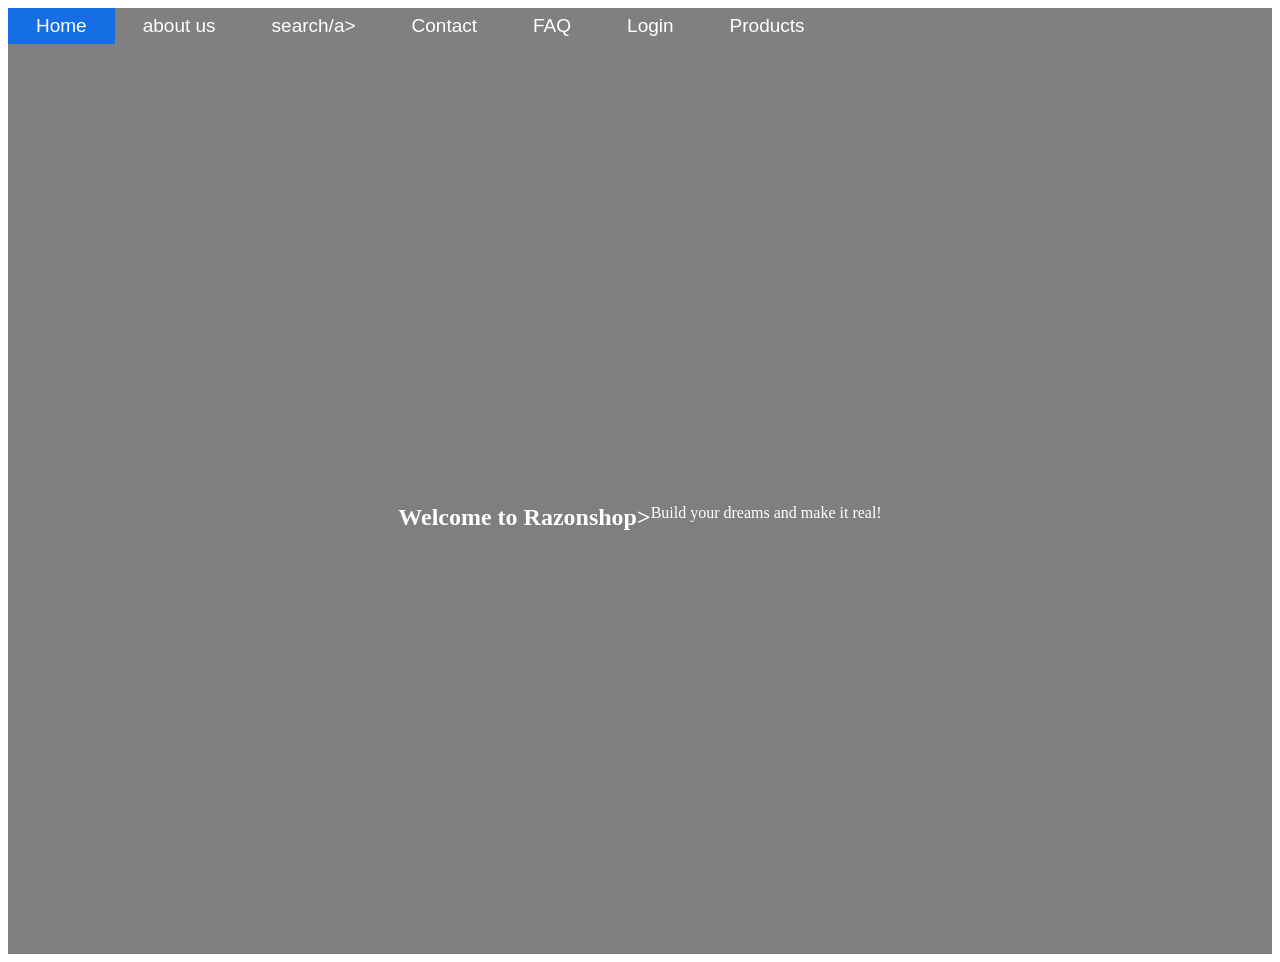
==== index.html @ ed6b1c5f "uploded index.html" ====
<!DOCTYPE html>
<html>

<head>
    <title>RAZONSHOP</title>
    <link rel="stylesheet" href="style.css">
</head>

<body>
    <ul>
        
        <li class="active"> <a href="home.html">Home</a></li>
        <li> <a href="about us.html">about us</a></li>
        <li> <a href="search.html">search/a></li>
        <li> <a href="contact.html">Contact</a></li>
        <li> <a href="FAQ.html">FAQ</a></li>
        <li> <a href="login.html">Login</a></li>
        <li><a href="product.html">Products</a></li> 
    </ul>


    <section id="vid-par">
        <video id="my-vid" autoplay loop muted>
            <source type="video/mp4" src="Shubh - Bandana (Official Music Video).mp4">
        </video>
        <div id=vid-content></div>
        <div style="
        width: 100%;
        height: 100%;
        display: flex;
        align-items: center;
        justify-content: center;
       ">
       
            <H1 style="color: white"><br> Welcome to Razonshop></H1>

            <p style="color: white"><br>Build your dreams and make it real!</br></p>
   
</body>

</html>
---- style.css ----
{
    margin: 0;
    padding: 0;
    box-sizing: border-box;
}

#vid-par {
    position: relative;
    width: 100%;
    height: 100vh;
    overflow: hidden;
    background-color: rgba(0,0,0,0.5);
    background-blend-mode: overlay;
}

#my-vid {
    position: absolute;
    top: 0;
    left: 0;
    width: 100%;
    height: 100%;
    object-fit: cover;
    pointer-events: none;
    z-index: -1;
}
ul{
    margin: 0;
    padding: 0;
    list-style: none;
    height: 46px;
    line-height: 36px;
    background-color: grey;
    font-family: Arial, Helvetica, sans-serif;
    font-size: 19px;
}

li{
    float: left;
border-right: 0px solid #156ee2;
}

a{
display: block;
padding: 0 28px;
color: #fff;
text-decoration: none;
}

a:hover, .active a{
    background-color: #156ee2;
}
.container{
width: 100%;
min-height: 100vh;
padding: 5%;
background-image: url(space.png);
background-position: center;
background-size: cover;
display: flex;
align-items: center;
justify-content: center;
}
.search-bar{
width: 100%;
max-width: 700px;
background: rgba(255, 255, 255, 0.212);
display:  flex;
align-items: center;
border-radius: 60px;
padding: 10px 20px;
backdrop-filter: blur(40px) saturate(180%);
}
.search-bar input{
background: transparent;
flex: 1;
border: 0;
outline: none;
padding: 24px 24px;
font-size: 20px;
color: #c7ffcb;
}


.search-bar button{
    border: none;
    outline: none;
    background: transparent;   
    width: 60px;
    height: 60px;
    border-radius: 50%;
    cursor: pointer;
  
    background-image: url(search-logo.png);
    background-repeat: no-repeat;
    background-position: center;
    background-size: 75px;
  }

input::placeholder {
    color: #ffffff; /* Replace with your color */
    opacity: 1; /* Fixes Firefox lower opacity default */
  }
  
  /* Chrome, Safari, Opera */
  input::-webkit-input-placeholder {
    color: ##FFFFFF;
  }
  
  /* Firefox 19+ */
  input::-moz-placeholder {
    color: ##FFFFFF;
    opacity: 1;
  }
  
  /* Internet Explorer 10-11 */
  input:-ms-input-placeholder {
    color: ##FFFFFF;
  }
  .navbar {
    display: flex;
    justify-content: space-between;
    align-items: center;
    background: grey;
    padding: 10px 40px;
    color: white;
}

.nav-left ul {
    display: flex;
    list-style: none;
    gap: 20px;
}

.nav-left ul li a {
    color: white;
    text-decoration: none;
    font-weight: bold;
}

#profileContainer {
    display: flex;
    align-items: center;
}

.profile-circle{
    width: 40px;
    height: 40px;
    border-radius: 50%;
    background: red;
    color: white;
    display: flex;
    justify-content: center;
    align-items: center;
    font-weight: bold;
    cursor: pointer;
}

.profile-dropdown{
    display: none;
    position: absolute;
    right: 40px;
    margin-top: 10px;
    background: white;
    padding: 15px;
    width: 180px;
    border-radius: 10px;
    box-shadow: 0 5px 15px rgba(0,0,0,0.2);
    color: black;
}

.profile-dropdown p{
    margin: 5px 0;
    font-size: 14px;
}

.logout-btn{
    margin-top: 10px;
    padding: 5px;
    width: 100%;
    border: none;
    background: red;
    color: white;
    border-radius: 5px;
    cursor: pointer;
}
/* About Us Page */
.about-section{
  padding: 60px 90px;
  background: #f5f5f5; /* Background image hata diya, simple light grey */
  color: #333;
}

.about-section .container{
  max-width: 900px;
  margin: 0 auto;
}

.about-section h1{
  text-align: center;
  font-size: 42px; /* thoda bada */
  margin-bottom: 30px;
  color: #764ba2;
}

.about-section h2{
  font-size: 28px; /* thoda bada */
  margin-top: 25px;
  color: #4CAF50;
}

.about-section p{
  font-size: 18px; /* paragraph thoda bada */
  line-height: 1.8;
  margin-top: 15px;
}
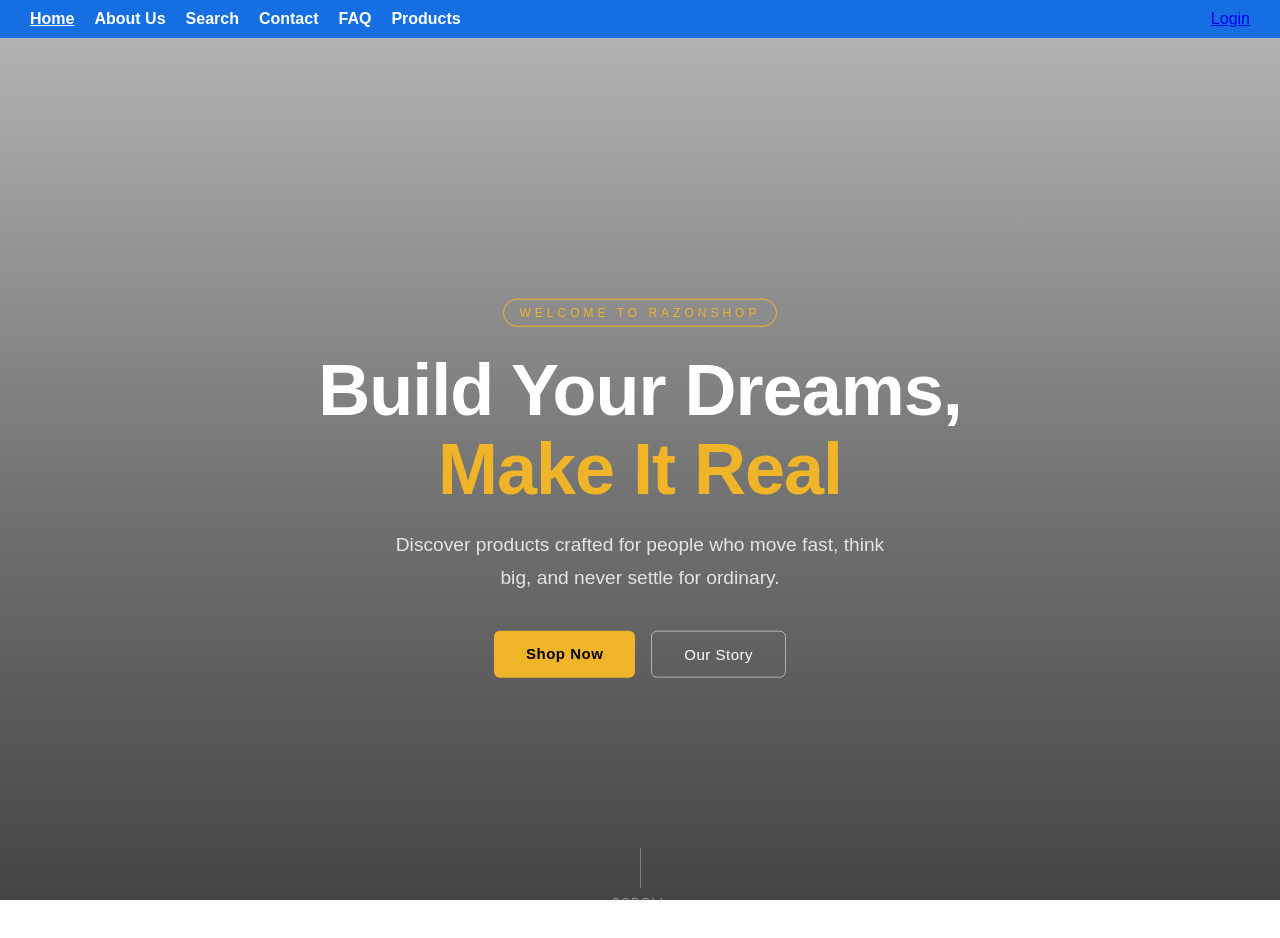
==== commit 0bfe795d: "Update index.html" ====
--- a/index.html
+++ b/index.html
@@ -3,39 +3,285 @@
 
 <head>
     <title>RAZONSHOP</title>
-    <link rel="stylesheet" href="style.css">
+    <link rel="icon" type="image/png" href="rlogo.png">
+    <link rel="stylesheet" href="stylecontact.css">
+    <link href="https://fonts.googleapis.com/css2?family=Montserrat:wght@400;600;800&family=Inter:wght@300;400;500&display=swap" rel="stylesheet">
+    <style>
+        * {
+            margin: 0;
+            padding: 0;
+            box-sizing: border-box;
+        }
+
+        #vid-par {
+            position: relative;
+            width: 100%;
+            height: 100vh;
+            overflow: hidden;
+        }
+
+        #my-vid {
+            position: absolute;
+            top: 50%;
+            left: 50%;
+            transform: translate(-50%, -50%);
+            min-width: 100%;
+            min-height: 100%;
+            object-fit: cover;
+            z-index: 0;
+        }
+
+        #vid-par::after {
+            content: '';
+            position: absolute;
+            inset: 0;
+            background: linear-gradient(
+                to bottom,
+                rgba(0,0,0,0.3) 0%,
+                rgba(0,0,0,0.55) 50%,
+                rgba(0,0,0,0.75) 100%
+            );
+            z-index: 1;
+        }
+
+        #hero-content {
+            position: absolute;
+            top: 50%;
+            left: 50%;
+            transform: translate(-50%, -50%);
+            z-index: 2;
+            text-align: center;
+            width: 90%;
+            max-width: 750px;
+        }
+
+        #hero-content .eyebrow {
+            display: inline-block;
+            font-family: 'Inter', sans-serif;
+            font-size: 12px;
+            font-weight: 500;
+            letter-spacing: 4px;
+            text-transform: uppercase;
+            color: #f0b429;
+            border: 1px solid #f0b429;
+            padding: 6px 16px;
+            border-radius: 20px;
+            margin-bottom: 24px;
+        }
+
+        #hero-content h1 {
+            font-family: 'Montserrat', sans-serif;
+            font-size: clamp(2.2rem, 6vw, 4.5rem);
+            font-weight: 800;
+            color: #ffffff;
+            line-height: 1.1;
+            letter-spacing: -1px;
+            margin-bottom: 20px;
+        }
+
+        #hero-content h1 span {
+            color: #f0b429;
+        }
+
+        #hero-content p {
+            font-family: 'Inter', sans-serif;
+            font-size: clamp(1rem, 2vw, 1.2rem);
+            font-weight: 300;
+            color: rgba(255,255,255,0.82);
+            line-height: 1.7;
+            margin-bottom: 36px;
+            max-width: 520px;
+            margin-left: auto;
+            margin-right: auto;
+        }
+
+        .hero-btns {
+            display: flex;
+            gap: 16px;
+            justify-content: center;
+            flex-wrap: wrap;
+        }
+
+        .btn-primary {
+            font-family: 'Inter', sans-serif;
+            font-size: 15px;
+            font-weight: 600;
+            color: #000;
+            background: #f0b429;
+            padding: 14px 32px;
+            border-radius: 6px;
+            text-decoration: none;
+            letter-spacing: 0.5px;
+            transition: background 0.2s, transform 0.2s;
+        }
+
+        .btn-primary:hover {
+            background: #ffc843;
+            transform: translateY(-2px);
+        }
+
+        .btn-secondary {
+            font-family: 'Inter', sans-serif;
+            font-size: 15px;
+            font-weight: 500;
+            color: #fff;
+            background: transparent;
+            border: 1px solid rgba(255,255,255,0.5);
+            padding: 14px 32px;
+            border-radius: 6px;
+            text-decoration: none;
+            letter-spacing: 0.5px;
+            transition: border-color 0.2s, transform 0.2s;
+        }
+
+        .btn-secondary:hover {
+            border-color: #fff;
+            transform: translateY(-2px);
+        }
+
+        .scroll-hint {
+            position: absolute;
+            bottom: 30px;
+            left: 50%;
+            transform: translateX(-50%);
+            z-index: 2;
+            display: flex;
+            flex-direction: column;
+            align-items: center;
+            gap: 8px;
+            color: rgba(255,255,255,0.5);
+            font-family: 'Inter', sans-serif;
+            font-size: 11px;
+            letter-spacing: 2px;
+            text-transform: uppercase;
+        }
+
+        .scroll-hint .line {
+            width: 1px;
+            height: 40px;
+            background: rgba(255,255,255,0.3);
+            animation: scrollLine 1.5s ease-in-out infinite;
+        }
+
+        @keyframes scrollLine {
+            0% { transform: scaleY(0); transform-origin: top; }
+            50% { transform: scaleY(1); transform-origin: top; }
+            51% { transform: scaleY(1); transform-origin: bottom; }
+            100% { transform: scaleY(0); transform-origin: bottom; }
+        }
+    </style>
 </head>
 
 <body>
-    <ul>
-        
-        <li class="active"> <a href="home.html">Home</a></li>
-        <li> <a href="about us.html">about us</a></li>
-        <li> <a href="search.html">search/a></li>
-        <li> <a href="contact.html">Contact</a></li>
-        <li> <a href="FAQ.html">FAQ</a></li>
-        <li> <a href="login.html">Login</a></li>
-        <li><a href="product.html">Products</a></li> 
-    </ul>
-
+    <nav class="navbar">
+        <div class="nav-left">
+            <ul>
+                <li class="active"><a href="home.html">Home</a></li>
+                <li><a href="about us.html">About Us</a></li>
+                <li><a href="search.html">Search</a></li>
+                <li><a href="contact.html">Contact</a></li>
+                <li><a href="FAQ.html">FAQ</a></li>
+                <li><a href="product.html">Products</a></li>         
+            </ul>
+        </div>
+        <div id="profileContainer">
+            <a href="login.html" id="authBtn">Login</a>
+        </div>
+    </nav>
 
     <section id="vid-par">
-        <video id="my-vid" autoplay loop muted>
+        <video id="my-vid" autoplay loop muted playsinline>
             <source type="video/mp4" src="Shubh - Bandana (Official Music Video).mp4">
         </video>
-        <div id=vid-content></div>
-        <div style="
-        width: 100%;
-        height: 100%;
-        display: flex;
-        align-items: center;
-        justify-content: center;
-       ">
-       
-            <H1 style="color: white"><br> Welcome to Razonshop></H1>
-
-            <p style="color: white"><br>Build your dreams and make it real!</br></p>
-   
+
+        <div id="hero-content">
+            <span class="eyebrow">Welcome to Razonshop</span>
+            <h1>Build Your Dreams,<br><span>Make It Real</span></h1>
+            <p>Discover products crafted for people who move fast, think big, and never settle for ordinary.</p>
+            <div class="hero-btns">
+                <a href="product.html" class="btn-primary">Shop Now</a>
+                <a href="about us.html" class="btn-secondary">Our Story</a>
+            </div>
+        </div>
+
+        <div class="scroll-hint">
+            <div class="line"></div>
+            <span>Scroll</span>
+        </div>
+    </section>
+
+    <style>
+        .profile-circle {
+            width: 45px;
+            height: 45px;
+            border-radius: 50%;
+            background: #4CAF50;
+            color: white;
+            display: flex;
+            align-items: center;
+            justify-content: center;
+            cursor: pointer;
+            font-weight: bold;
+            font-size: 18px;
+        }
+
+        .profile-dropdown {
+            display: none;
+            position: absolute;
+            right: 0;
+            margin-top: 10px;
+            background: white;
+            padding: 15px;
+            width: 180px;
+            border-radius: 10px;
+            box-shadow: 0 5px 15px rgba(0, 0, 0, 0.2);
+        }
+
+        .profile-dropdown p {
+            margin: 5px 0;
+            font-size: 14px;
+        }
+
+        .logout-btn {
+            margin-top: 10px;
+            padding: 5px;
+            width: 100%;
+            border: none;
+            background: red;
+            color: white;
+            border-radius: 5px;
+            cursor: pointer;
+        }
+    </style>
+
+    <script>
+        let container = document.getElementById("profileContainer");
+        
+        if(localStorage.getItem("loggedIn") === "true"){
+            let username = localStorage.getItem("currentUser");
+            container.innerHTML = `
+                <div class="profile-circle" id="avatar">
+                    ${username ? username.charAt(0).toUpperCase() : "U"}
+                </div>
+                <div class="profile-dropdown" id="dropdown">
+                    <p><strong>Name:</strong> ${username}</p>
+                    <button onclick="logout()">Logout</button>
+                </div>
+            `;
+            document.getElementById("avatar").addEventListener("click", function(){
+                let dropdown = document.getElementById("dropdown");
+                dropdown.style.display = dropdown.style.display === "block" ? "none" : "block";
+            });
+        } else {
+            container.innerHTML = `<a href="login.html">Login</a>`;
+        }
+        
+        function logout(){
+            localStorage.removeItem("loggedIn");
+            localStorage.removeItem("currentUser");
+            window.location.href = "login.html";
+        }
+    </script>
+
 </body>
-
-</html>+</html>
--- a/stylecontact.css
+++ b/stylecontact.css
@@ -0,0 +1,131 @@
+/* Reset & base */
+html, body {
+    margin: 0;
+    padding: 0;
+    font-family: Arial, sans-serif;
+    height: 100%;
+    overflow-x: hidden;
+}
+
+/* Animated gradient background */
+.animated-bg{
+    position: fixed;
+    top: 0;
+    left: 0;
+    width: 100%;
+    height: 100%;
+    background: linear-gradient(-45deg, #764ba2, #4CAF50, #f5f5f5, #764ba2);
+    background-size: 400% 400%;
+    z-index: -1;
+    animation: gradientBG 15s ease infinite;
+}
+
+@keyframes gradientBG{
+    0%{background-position:0% 50%;}
+    50%{background-position:100% 50%;}
+    100%{background-position:0% 50%;}
+}
+
+/* Navbar */
+.navbar{
+    display: flex;
+    justify-content: space-between;
+    align-items: center;
+    background: #156ee2;
+    padding: 10px 30px;
+    position: sticky;
+    top: 0;
+    z-index: 10;
+}
+
+.navbar ul{
+    display: flex;
+    list-style: none;
+}
+
+.navbar ul li{
+    margin-right: 20px;
+}
+
+.navbar ul li a{
+    text-decoration: none;
+    color: white;
+    font-weight: bold;
+}
+
+.navbar ul li.active a{
+    text-decoration: underline;
+}
+
+/* Profile circle */
+#profileContainer{
+    position: relative;
+}
+
+.profile-circle{
+    width: 40px;
+    height: 40px;
+    background: #4CAF50;
+    color: white;
+    border-radius: 50%;
+    display: flex;
+    align-items: center;
+    justify-content: center;
+    cursor: pointer;
+    font-weight: bold;
+    font-size: 18px;
+}
+
+.profile-dropdown{
+    display: none;
+    position: absolute;
+    right: 0;
+    top: 50px;
+    background: white;
+    color: #333;
+    padding: 10px;
+    border-radius: 10px;
+    box-shadow: 0 5px 15px rgba(0,0,0,0.2);
+}
+
+.logout-btn{
+    padding: 5px 10px;
+    background: #764ba2;
+    color: white;
+    border: none;
+    border-radius: 5px;
+    cursor: pointer;
+}
+
+/* Contact Section */
+.contact-section{
+    height: calc(100vh - 60px);
+    display: flex;
+    flex-direction: column;
+    justify-content: center;
+    align-items: center;
+    color: #fff;
+    text-align: center;
+}
+
+.contact-section h1{
+    font-size: 48px;
+    margin-bottom: 20px;
+}
+
+.contact-section p{
+    font-size: 22px;
+    margin-bottom: 30px;
+}
+
+.email-box{
+    font-size: 28px;
+    font-weight: bold;
+    color: #fff;
+    background: rgba(0,0,0,0.4);
+    padding: 20px 40px;
+    border-radius: 15px;
+    box-shadow: 0 5px 20px rgba(0,0,0,0.3);
+    cursor: text;
+    user-select: all; /* easy copy */
+}
